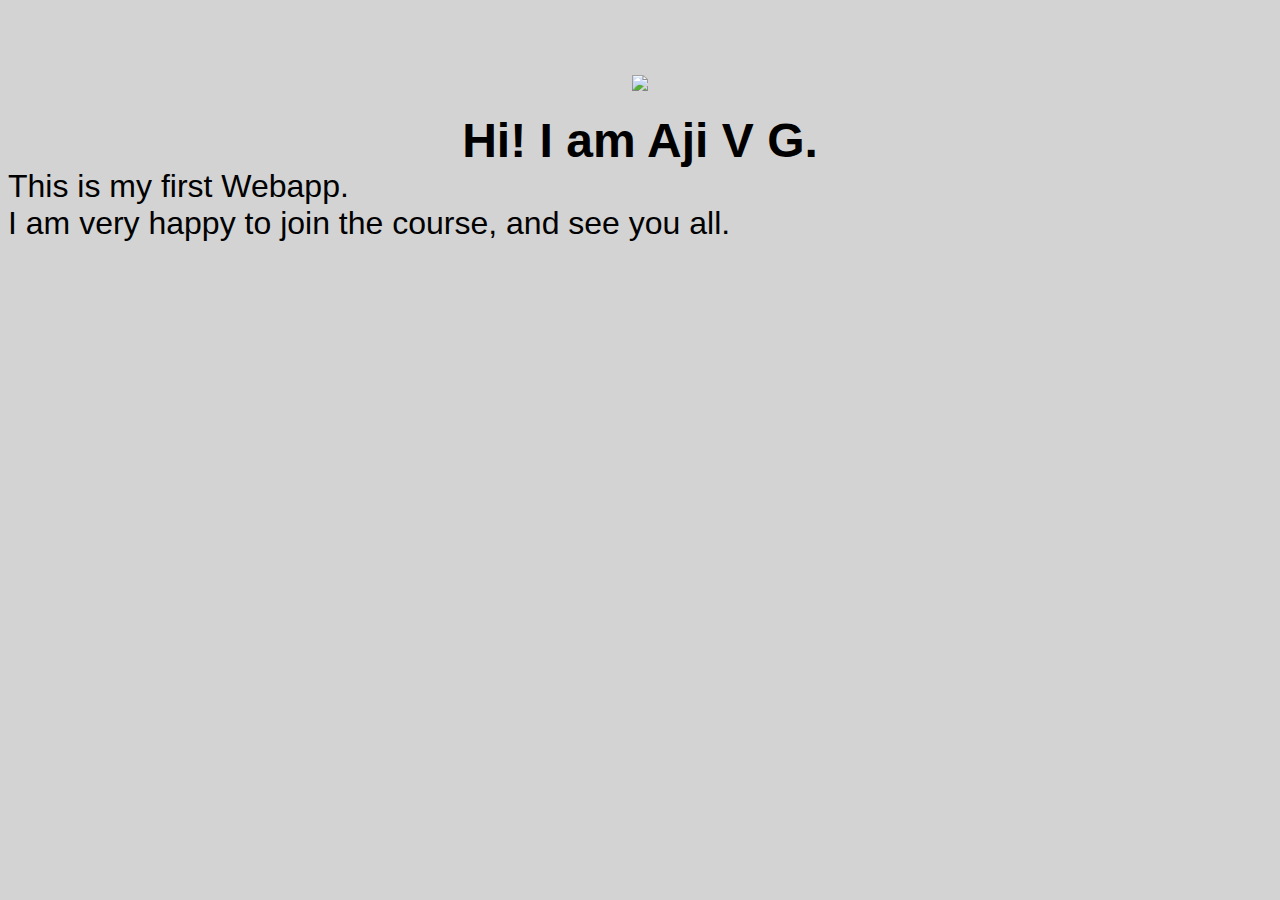
==== ui/index.html @ 702a032d "Made some changes" ====
<!doctype html>
<html>
    <head>
        <link href="/ui/style.css" rel="stylesheet" />
    </head>
    <body>
        <div class="center">
            <img src="/ui/ajiA.jpg" class="img-medium"/>
        </div>
        <br>
        <div class="center text-big bold">
            Hi! I am Aji V G.
        </div>
        <div class="left text-small ">
            This is my first Webapp.  </div> 
	<div class="left text-small ">
            I am very happy to join the course, and see you all.  </div> 
        <script type="text/javascript" src="/ui/main.js">
        </script>
    </body>
</html>
---- ui/style.css ----
body {
    font-family: sans-serif;
    background-color: lightgrey;
    margin-top: 75px;
}

.center {
    text-align: center;
}

.text-big {
    font-size: 300%;
}

.bold {
    font-weight: bold;
}

.img-medium {
    height: 200px;
}
.left { text-align: left;
}
.text-small {
    font-size:200%;
}
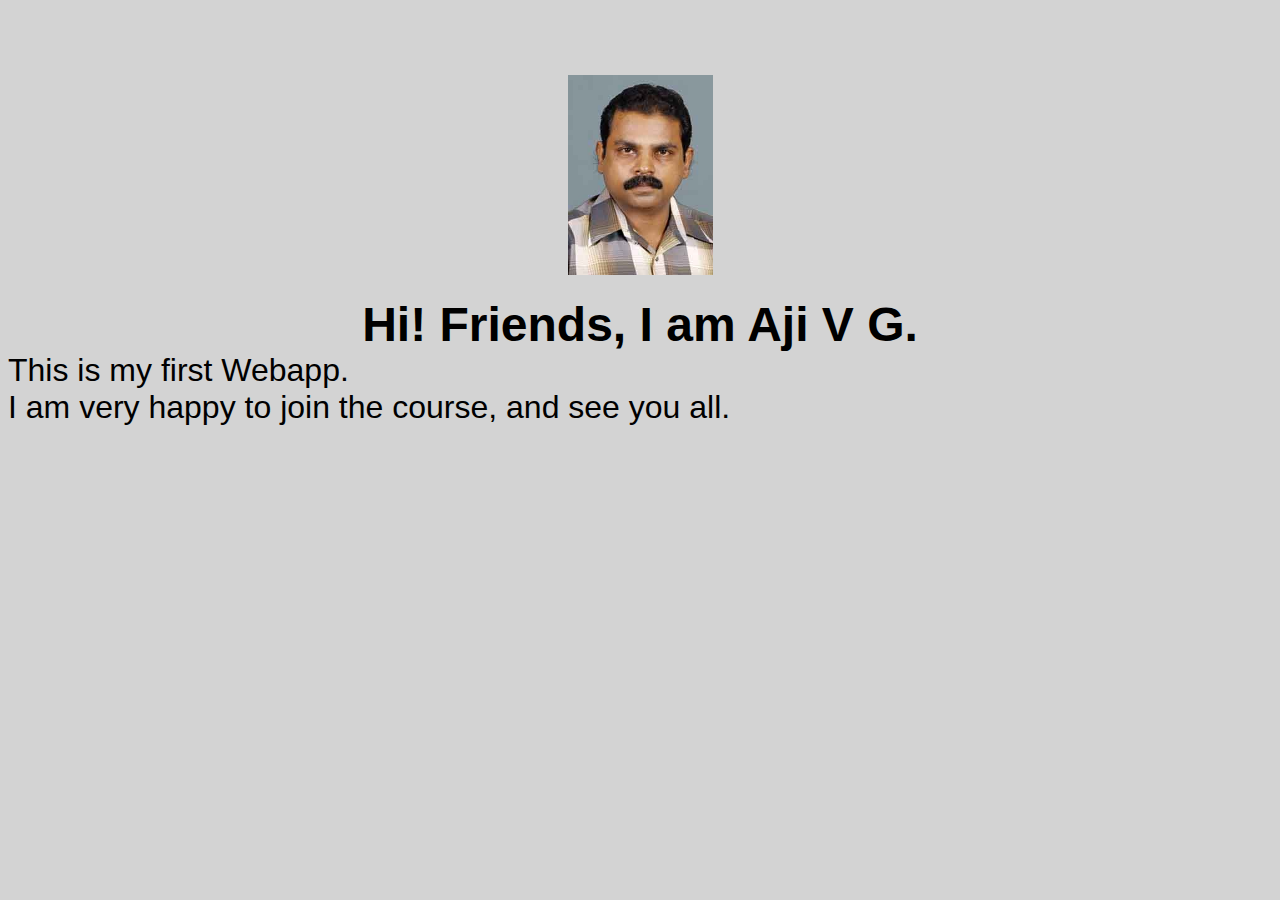
==== commit 665ff9d6: "I have made some changes locally" ====
--- a/ui/index.html
+++ b/ui/index.html
@@ -9,7 +9,7 @@
         </div>
         <br>
         <div class="center text-big bold">
-            Hi! I am Aji V G.
+            Hi! Friends, I am Aji V G.
         </div>
         <div class="left text-small ">
             This is my first Webapp.  </div> 
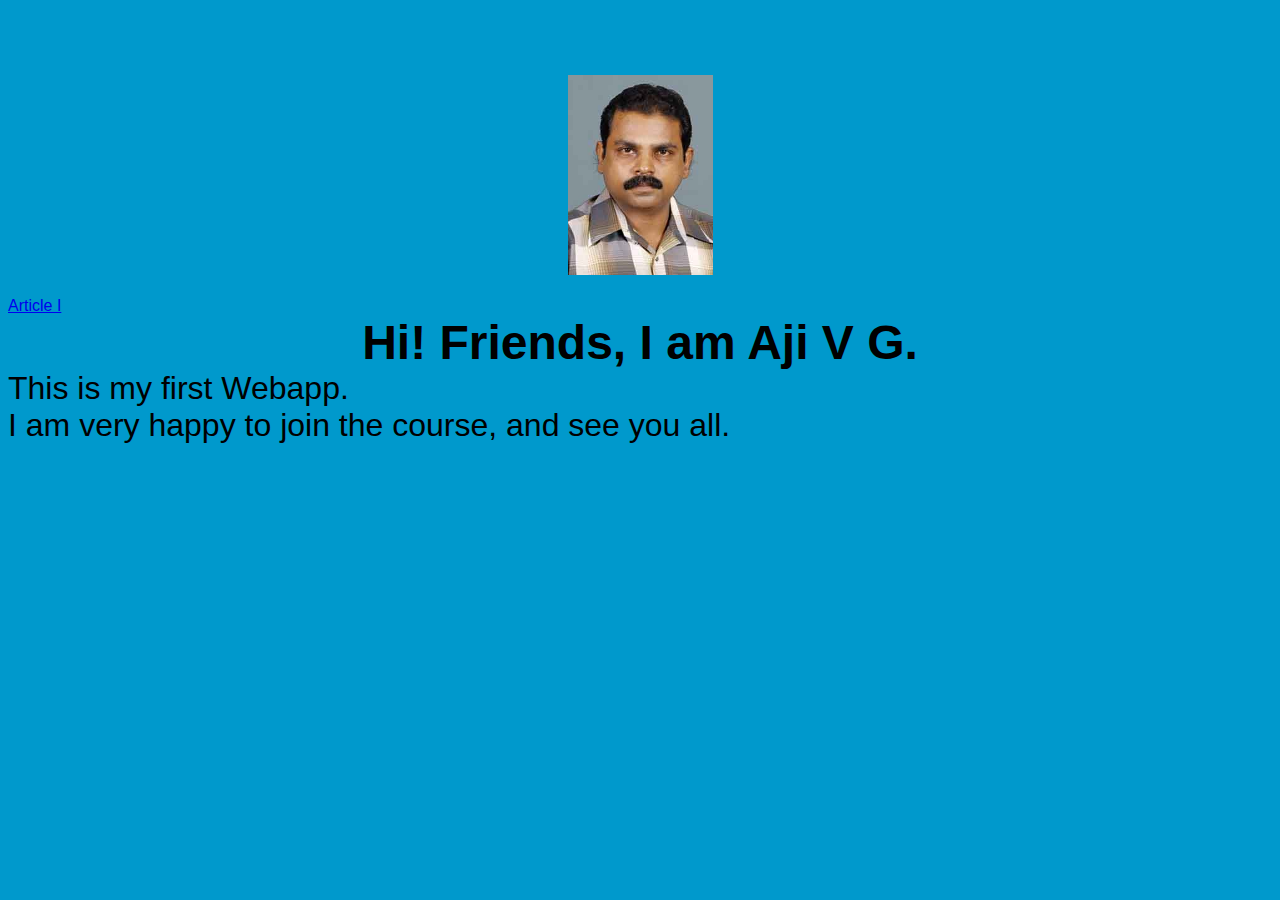
==== commit 10d26956: "[imad-console] Updates ui/index.html" ====
--- a/ui/index.html
+++ b/ui/index.html
@@ -8,6 +8,9 @@
             <img src="/ui/ajiA.jpg" class="img-medium"/>
         </div>
         <br>
+      <div>
+            <a href="/article-one">Article I</a> <!--link to home page-->
+        </div>
         <div class="center text-big bold">
             Hi! Friends, I am Aji V G.
         </div>
--- a/ui/style.css
+++ b/ui/style.css
@@ -1,6 +1,6 @@
 body {
     font-family: sans-serif;
-    background-color: lightgrey;
+    background-color: #0099cc;
     margin-top: 75px;
 }
 
@@ -23,4 +23,13 @@
 }
 .text-small {
     font-size:200%;
-}+}
+    .container {
+        max-width: 800px;
+        margin: 0 auto;
+        color: #2b2a3e;
+        font-family: sans-serif;
+        padding-top: 51px;
+        padding-left: 10px;
+        padding-right: 10px;
+     }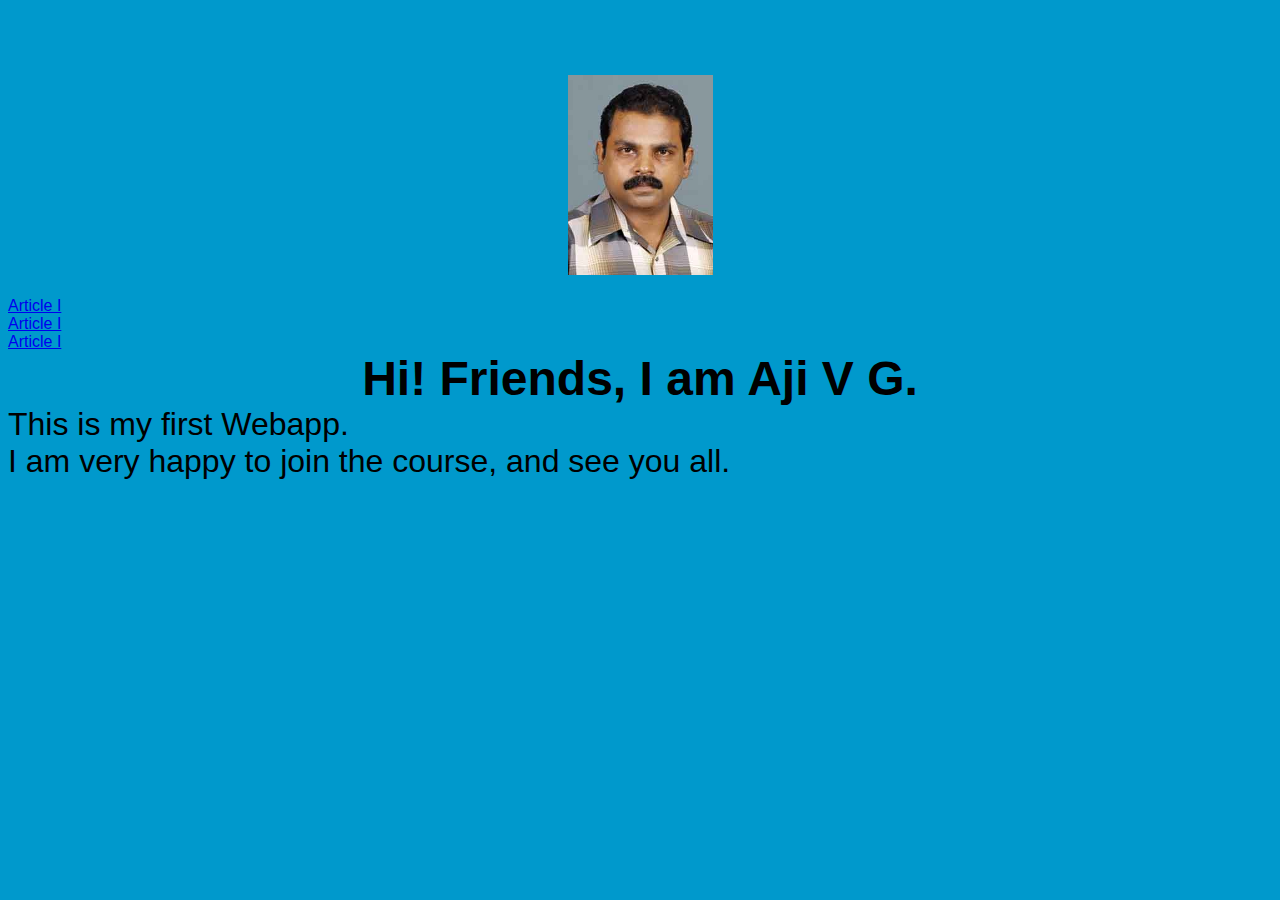
==== commit 97f51403: "[imad-console] Updates ui/index.html" ====
--- a/ui/index.html
+++ b/ui/index.html
@@ -10,6 +10,10 @@
         <br>
       <div>
             <a href="/article-one">Article I</a> <!--link to home page-->
+            <br>
+            <a href="/article-two">Article I</a> <!--link to home page-->
+            <br>
+            <a href="/article-three">Article I</a> <!--link to home page-->
         </div>
         <div class="center text-big bold">
             Hi! Friends, I am Aji V G.
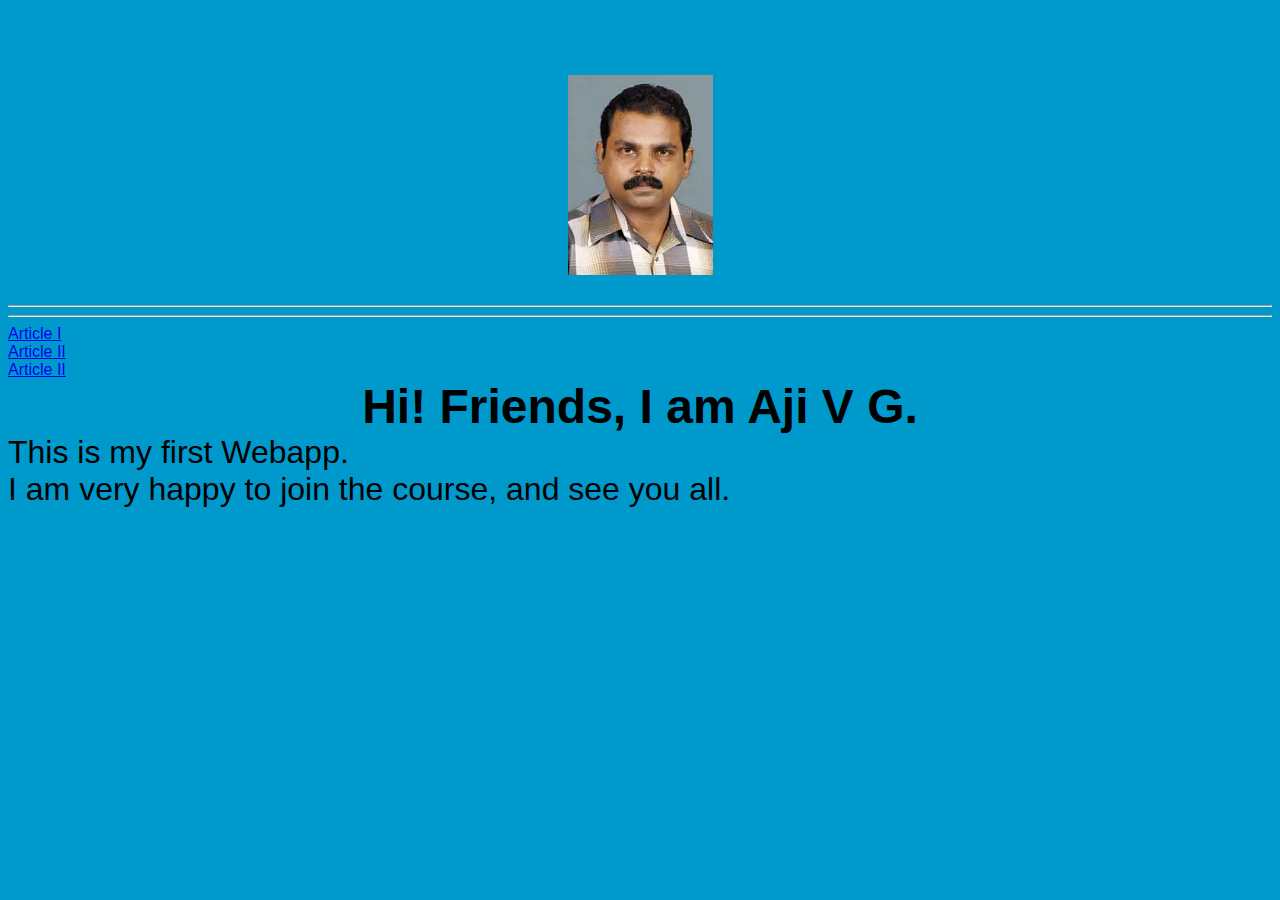
==== commit ca35f83f: "[imad-console] Updates ui/index.html" ====
--- a/ui/index.html
+++ b/ui/index.html
@@ -8,12 +8,14 @@
             <img src="/ui/ajiA.jpg" class="img-medium"/>
         </div>
         <br>
+        <hr/> <!--horozontal line-->
+        <hr/> <!--horozontal line-->
       <div>
-            <a href="/article-one">Article I</a> <!--link to home page-->
+            <a href="/article-one">Article I</a> <!--link to Article I-->
             <br>
-            <a href="/article-two">Article I</a> <!--link to home page-->
+            <a href="/article-two">Article II</a> <!--link to Article II-->
             <br>
-            <a href="/article-three">Article I</a> <!--link to home page-->
+            <a href="/article-three">Article II</a> <!--link to Article III-->
         </div>
         <div class="center text-big bold">
             Hi! Friends, I am Aji V G.
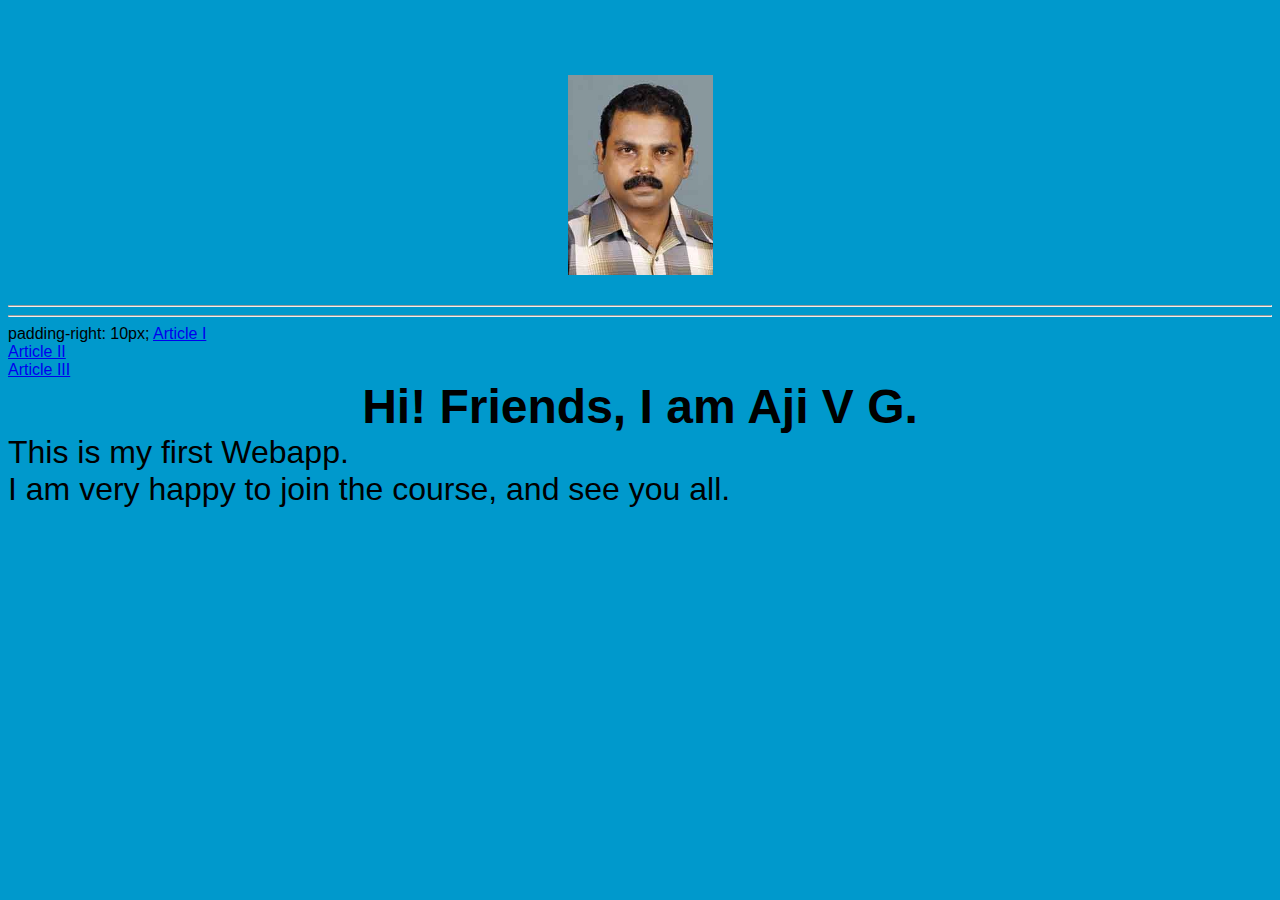
==== commit 95e9f100: "[imad-console] Updates ui/index.html" ====
--- a/ui/index.html
+++ b/ui/index.html
@@ -11,11 +11,12 @@
         <hr/> <!--horozontal line-->
         <hr/> <!--horozontal line-->
       <div>
+          padding-right: 10px;
             <a href="/article-one">Article I</a> <!--link to Article I-->
             <br>
             <a href="/article-two">Article II</a> <!--link to Article II-->
             <br>
-            <a href="/article-three">Article II</a> <!--link to Article III-->
+            <a href="/article-three">Article III</a> <!--link to Article III-->
         </div>
         <div class="center text-big bold">
             Hi! Friends, I am Aji V G.
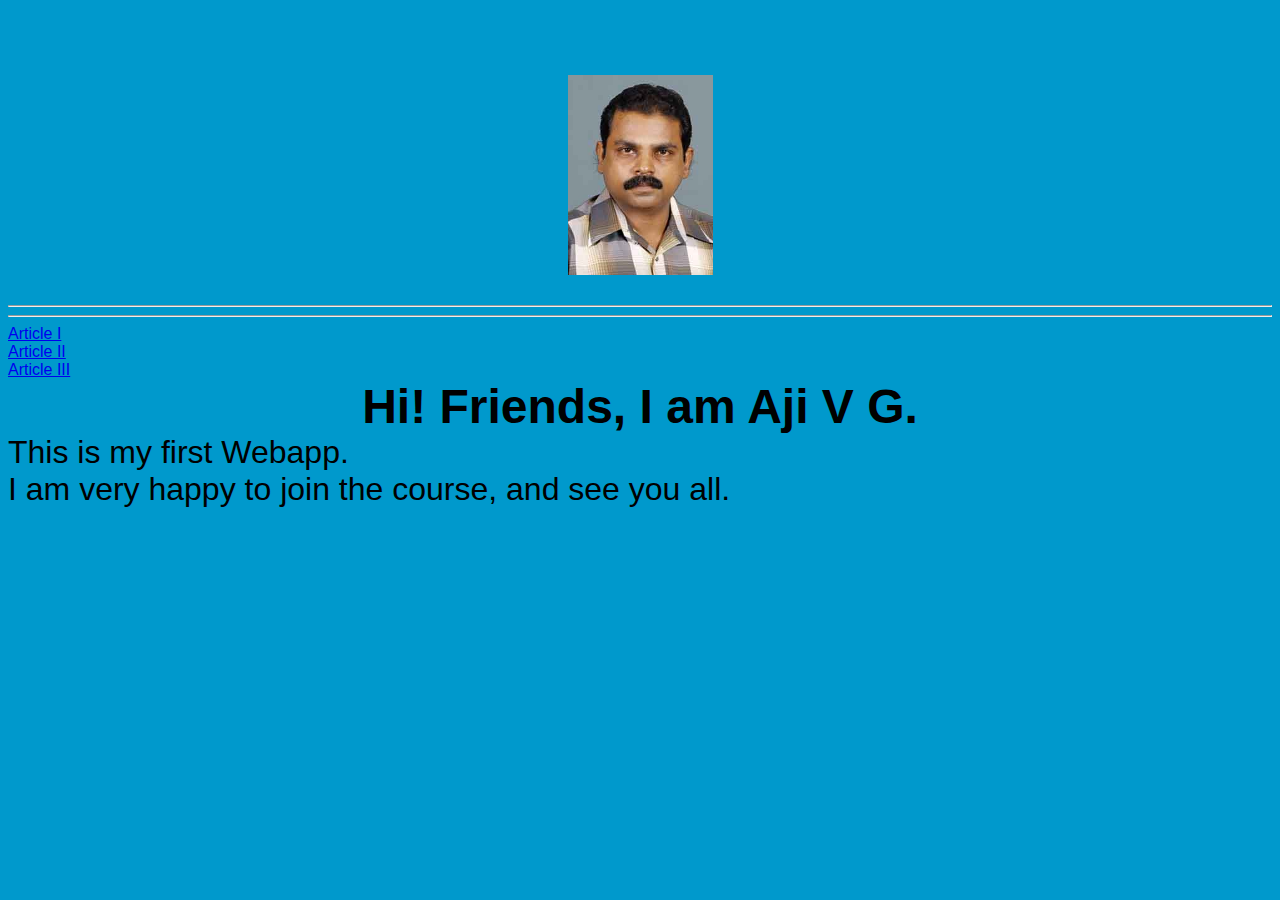
==== commit 3a27602d: "[imad-console] Updates ui/index.html" ====
--- a/ui/index.html
+++ b/ui/index.html
@@ -11,7 +11,6 @@
         <hr/> <!--horozontal line-->
         <hr/> <!--horozontal line-->
       <div>
-          padding-right: 10px;
             <a href="/article-one">Article I</a> <!--link to Article I-->
             <br>
             <a href="/article-two">Article II</a> <!--link to Article II-->
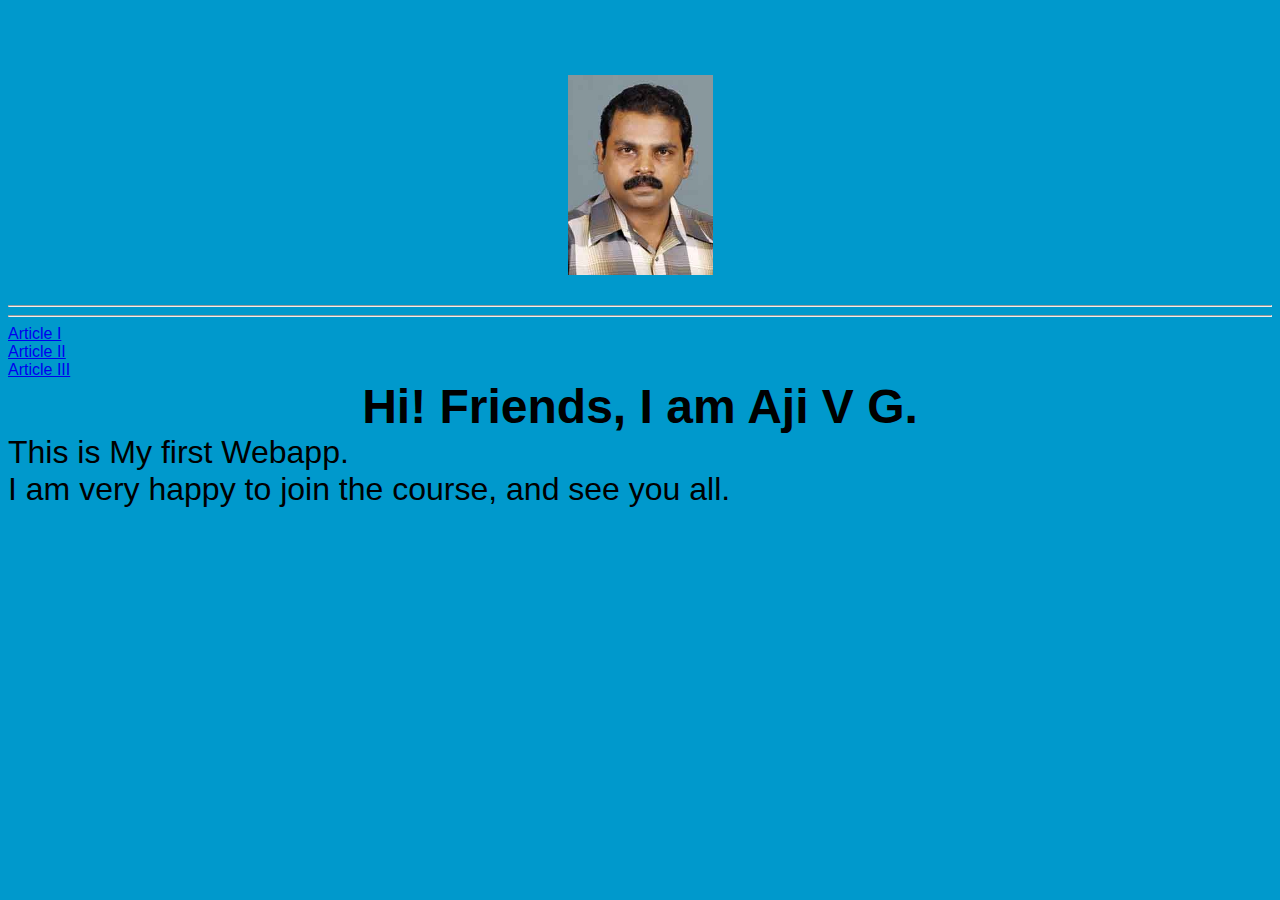
==== commit fc5bddc6: "Made some changes" ====
--- a/ui/index.html
+++ b/ui/index.html
@@ -21,7 +21,7 @@
             Hi! Friends, I am Aji V G.
         </div>
         <div class="left text-small ">
-            This is my first Webapp.  </div> 
+            This is My first Webapp.  </div> 
 	<div class="left text-small ">
             I am very happy to join the course, and see you all.  </div> 
         <script type="text/javascript" src="/ui/main.js">
